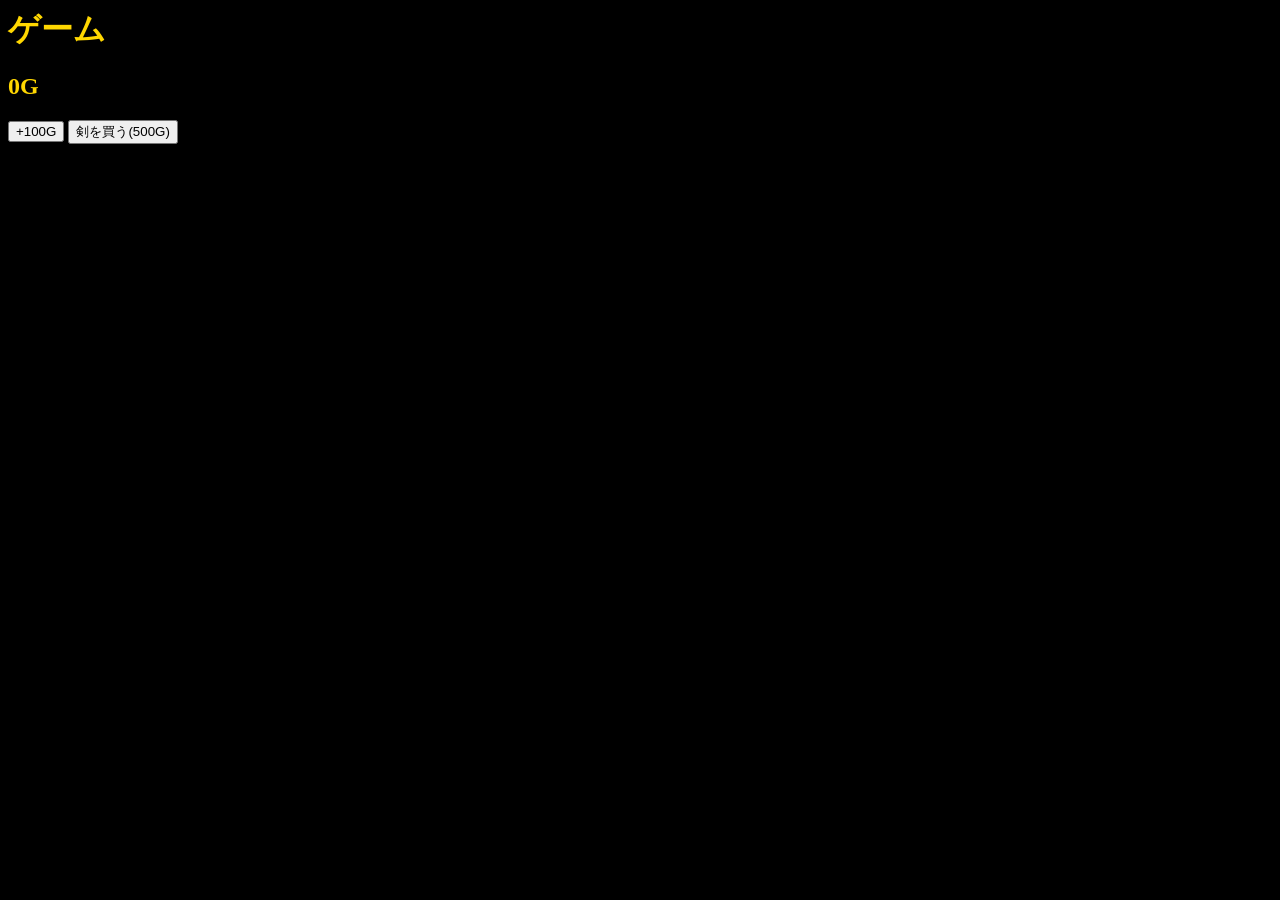
==== day5-game/index.html @ 0fdec63b "if文とアイテム購入システムの追加" ====
<html>
    <head>
    <title>JavaScript練習</title>
    <link rel="stylesheet" href="style.css">
    </head>
    <body>
            <h1 id="title">ゲーム</h1>
            <h2 id="gold">0G</h2>

        <button onclick="earnGold()">
        +100G
        </button>
        <button onclick="buySword()">
        剣を買う(500G)
        </button>




<script src="script.js"></script>
    </body>
</html>
---- day5-game/style.css ----
body {
    background-color: black;
    color:gold;
}
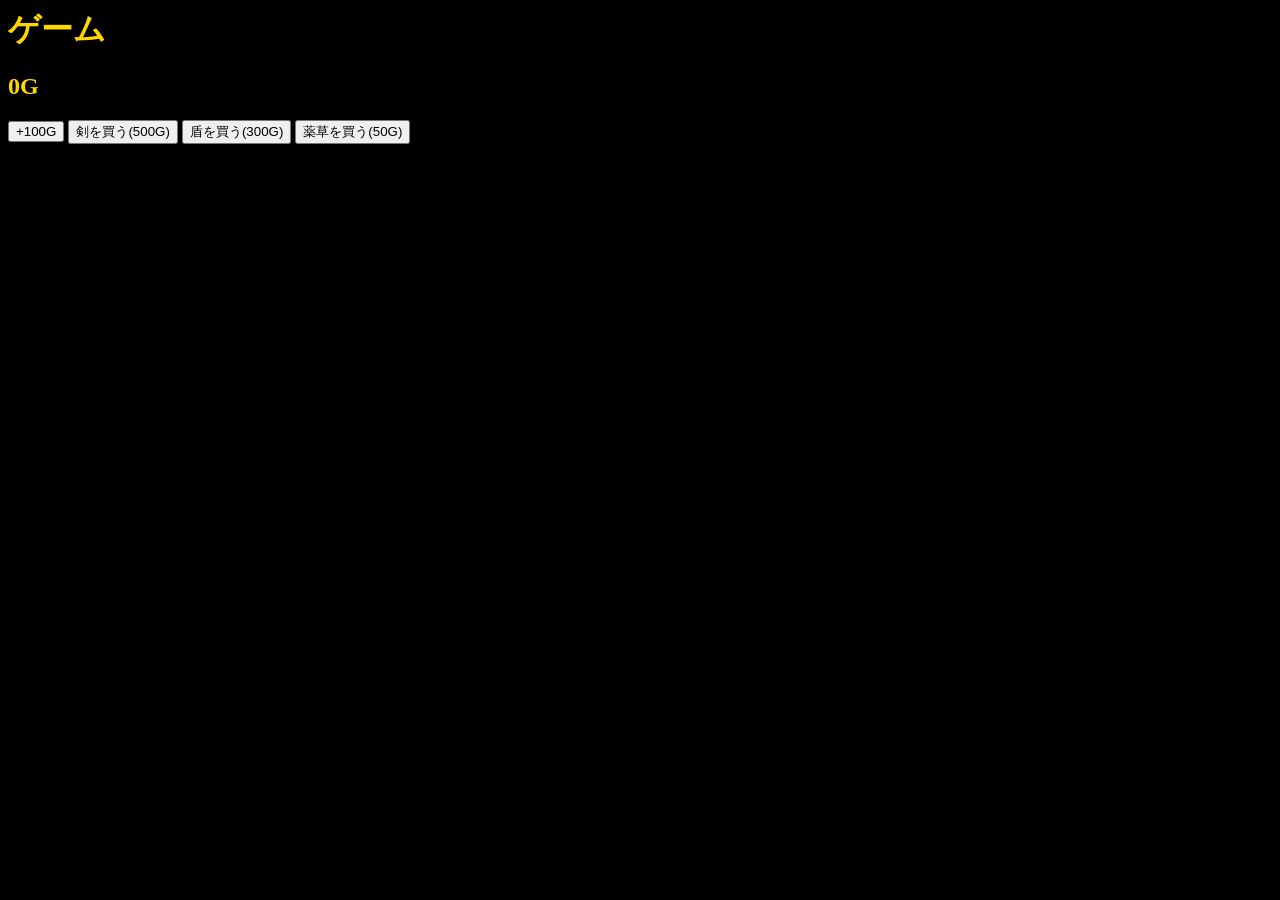
==== commit 4ca58851: "if/for/配列を個別に学習" ====
--- a/day5-game/index.html
+++ b/day5-game/index.html
@@ -10,11 +10,17 @@
         <button onclick="earnGold()">
         +100G
         </button>
-        <button onclick="buySword()">
+        <button onclick="buyItem(0)">
         剣を買う(500G)
         </button>
 
+        <button onclick="buyItem(1)">
+        盾を買う(300G)
+        </button>
 
+        <button onclick="buyItem(2)">
+        薬草を買う(50G)
+        </button>
 
 
 <script src="script.js"></script>
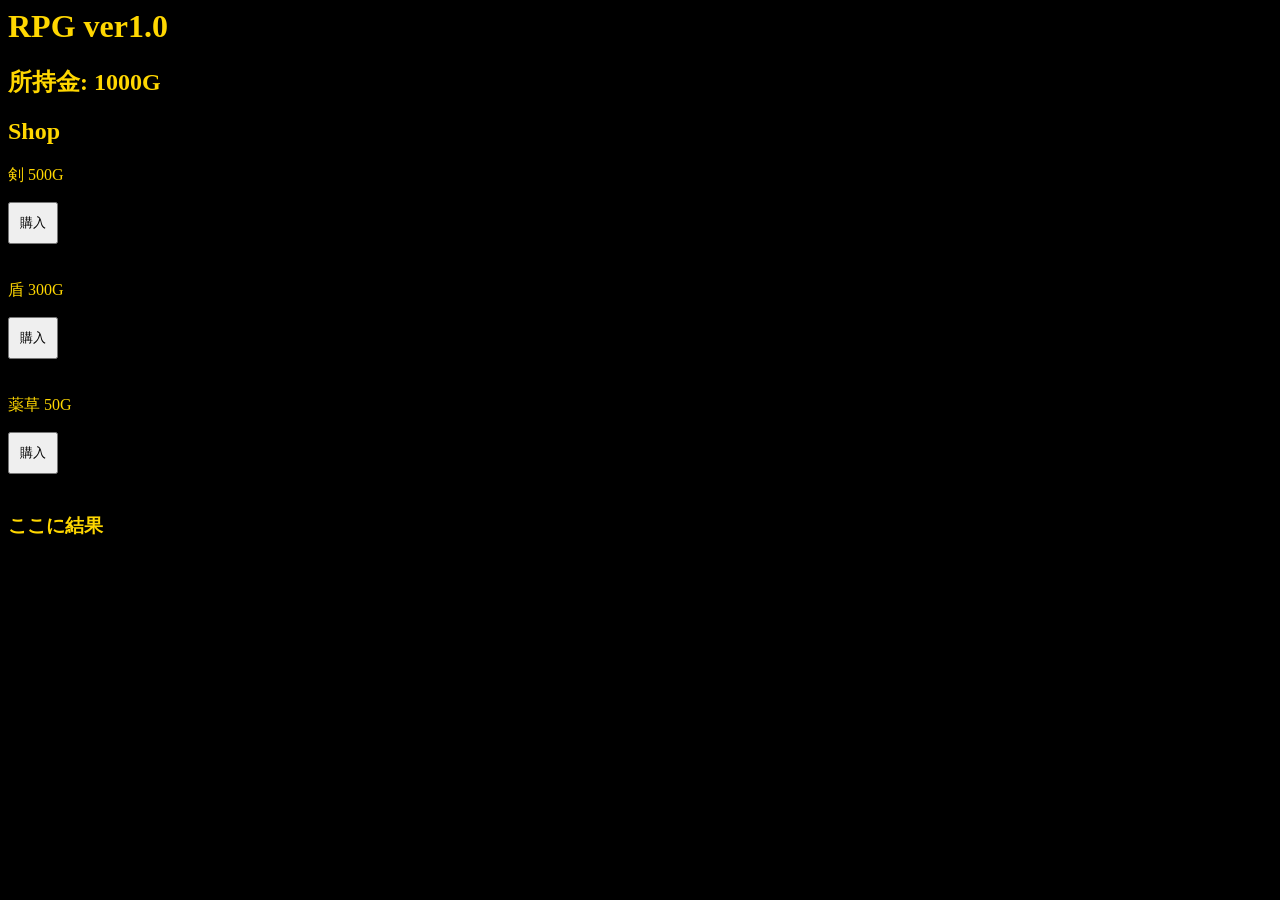
==== commit 0dd4f078: "配列やifを使った下地の再構築" ====
--- a/day5-game/index.html
+++ b/day5-game/index.html
@@ -4,23 +4,31 @@
     <link rel="stylesheet" href="style.css">
     </head>
     <body>
-            <h1 id="title">ゲーム</h1>
-            <h2 id="gold">0G</h2>
+            <h1 id="title">RPG ver1.0</h1>
+            <h2 id="gold">所持金: 1000G</h2>
+            <h2>Shop</h2>
 
-        <button onclick="earnGold()">
-        +100G
-        </button>
-        <button onclick="buyItem(0)">
-        剣を買う(500G)
-        </button>
-
-        <button onclick="buyItem(1)">
-        盾を買う(300G)
-        </button>
-
-        <button onclick="buyItem(2)">
-        薬草を買う(50G)
-        </button>
+        <div>
+            <p>剣 500G</p>
+            <button onclick="buyItem(0)">
+                購入
+            </button>
+        </div>
+        <div>
+            <p>盾 300G</p>
+            <button onclick="buyItem(1)">
+                購入
+            </button>
+        </div>
+        <div>
+            <p>薬草 50G</p>
+            <button onclick="buyItem(2)">
+                購入
+            </button>
+        </div>
+        <h3 id="message">
+            ここに結果
+        </h3>
 
 
 <script src="script.js"></script>
--- a/day5-game/style.css
+++ b/day5-game/style.css
@@ -1,4 +1,8 @@
 body {
     background-color: black;
     color:gold;
+}
+button {
+    padding:10px;
+    margin-bottom:  20px;
 }
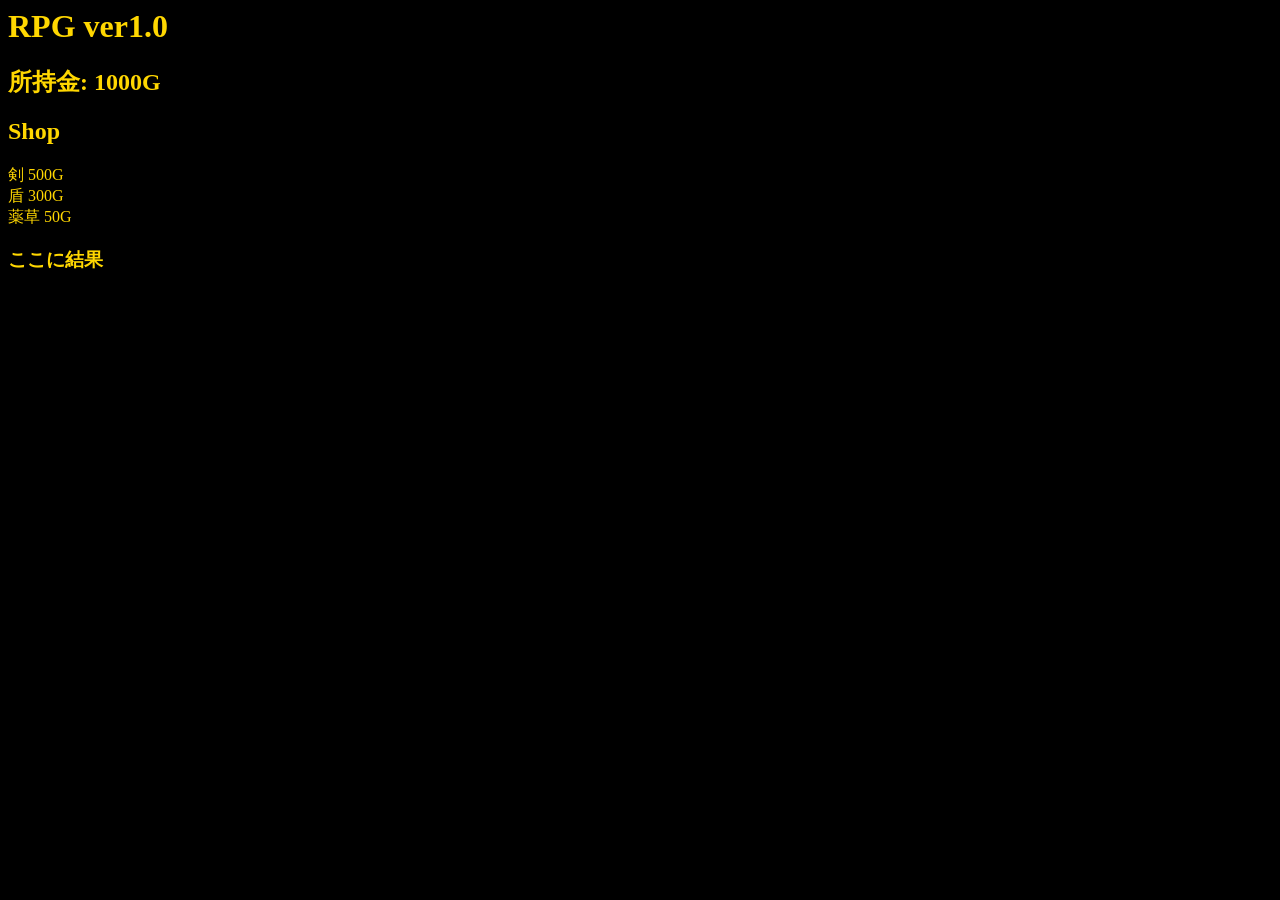
==== commit 5aea6514: "配列・オブジェクト・htmlの改修" ====
--- a/day5-game/index.html
+++ b/day5-game/index.html
@@ -8,19 +8,17 @@
             <h2 id="gold">所持金: 1000G</h2>
             <h2>Shop</h2>
 
-        <div>
+        <div id="shop">
             <p>剣 500G</p>
             <button onclick="buyItem(0)">
                 購入
             </button>
-        </div>
-        <div>
+            
             <p>盾 300G</p>
             <button onclick="buyItem(1)">
                 購入
             </button>
-        </div>
-        <div>
+
             <p>薬草 50G</p>
             <button onclick="buyItem(2)">
                 購入
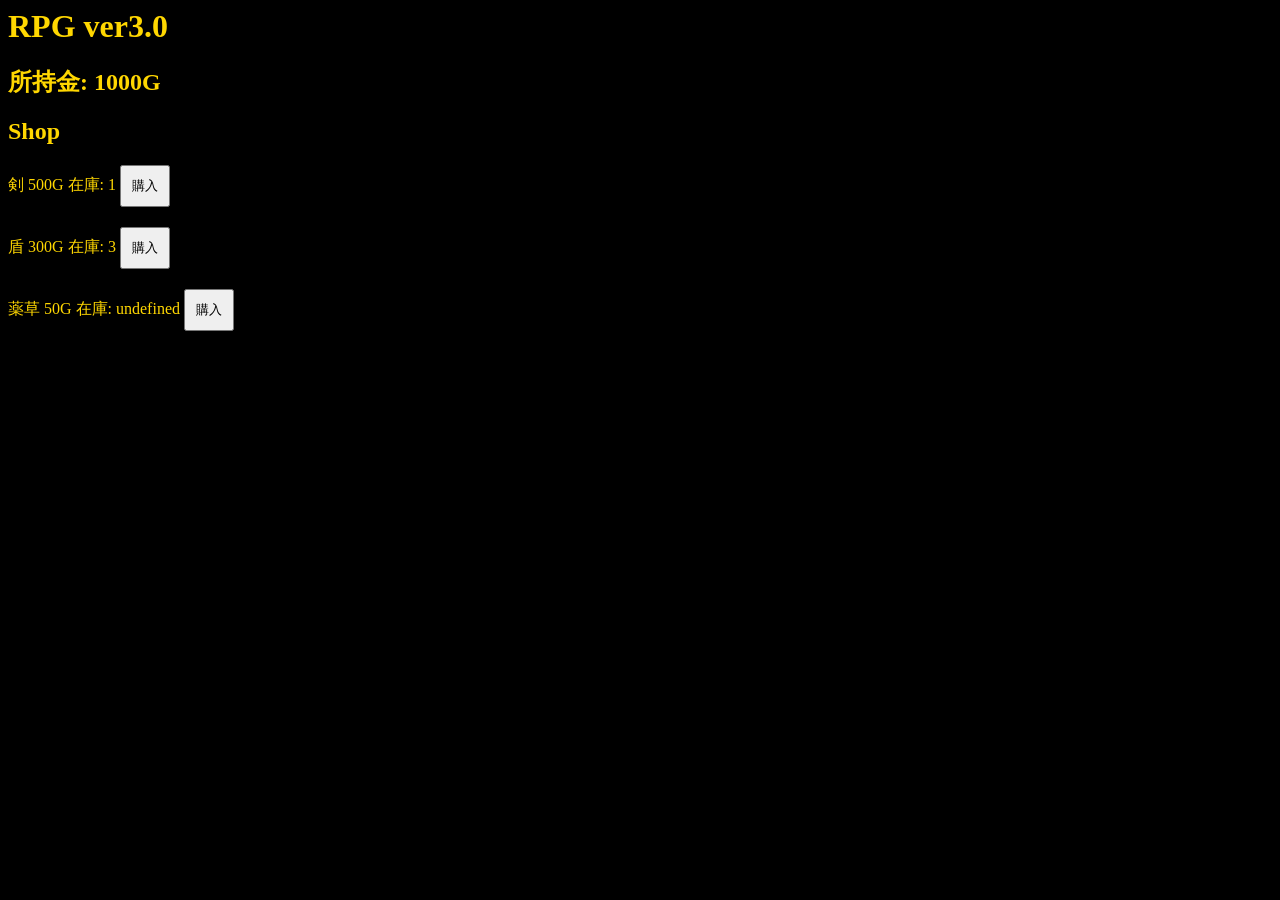
==== commit 25428811: "商品メニュー一覧と購入ボタンの併設と在庫の処理" ====
--- a/day5-game/index.html
+++ b/day5-game/index.html
@@ -4,29 +4,13 @@
     <link rel="stylesheet" href="style.css">
     </head>
     <body>
-            <h1 id="title">RPG ver1.0</h1>
+            <h1 id="title">RPG ver3.0</h1>
             <h2 id="gold">所持金: 1000G</h2>
             <h2>Shop</h2>
 
         <div id="shop">
-            <p>剣 500G</p>
-            <button onclick="buyItem(0)">
-                購入
-            </button>
-            
-            <p>盾 300G</p>
-            <button onclick="buyItem(1)">
-                購入
-            </button>
 
-            <p>薬草 50G</p>
-            <button onclick="buyItem(2)">
-                購入
-            </button>
         </div>
-        <h3 id="message">
-            ここに結果
-        </h3>
 
 
 <script src="script.js"></script>
